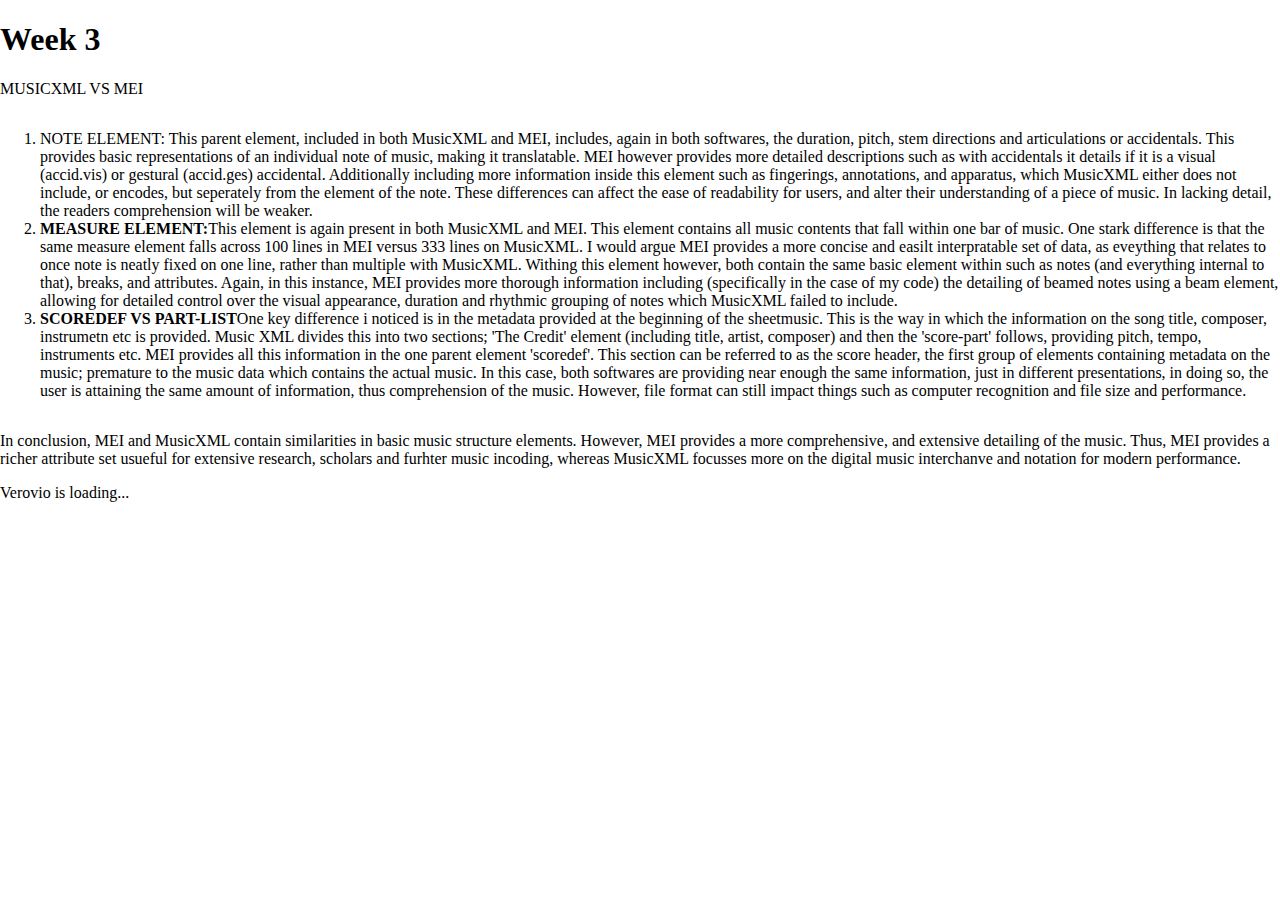
==== verovio.html @ f263d7f8 "Update verovio.html" ====
<!DOCTYPE html>
<html lang="en">
<head>
    <meta charset="utf-8">
    <title>My Piece in Verovio</title>
    <style>
    html, body {
        width: 100%;
        height: 100%;
        margin: 0;
    }
    .box {
        display: flex;
        flex-flow: column;
        height: 100%;
    }
    .box .header {
       flex: 0 1 auto;
    }
    .box #app {
        flex: 1 1 auto;
    }
    </style>
</head>
<body>
    <div class="box">
    <div class="header"><h1>Week 3</h1>
        <p>MUSICXML VS MEI</p></div>

        <ol>
  <li></b>NOTE ELEMENT:</b> This parent element, included in both MusicXML and MEI, includes, again in both softwares, the duration, pitch, stem directions and articulations or accidentals. This provides basic representations of an individual note of music, making it translatable. MEI however provides more detailed descriptions such as with accidentals it details if it is a visual (accid.vis) or gestural (accid.ges) accidental. Additionally including more information inside this element such as  fingerings, annotations, and apparatus, which MusicXML either does not include, or encodes, but seperately from the element of the note. These differences can affect the ease of readability for users, and alter their understanding of a piece of music. In lacking detail, the readers comprehension will be weaker. </li>
  <li><b>MEASURE ELEMENT:</b>This element is again present in both MusicXML and MEI. This element contains all music contents that fall within one bar of music. One stark difference is that the same measure element falls across 100 lines in MEI versus 333 lines on MusicXML. I would argue MEI provides a more concise and easilt interpratable set of data, as eveything that relates to once note is neatly fixed on one line, rather than multiple with MusicXML. Withing this element however, both contain the same basic element within such as notes (and everything internal to that), breaks, and attributes. Again, in this instance, MEI provides more thorough information including (specifically in the case of my code) the detailing of beamed notes using a beam element, allowing for detailed control over the visual appearance, duration and rhythmic grouping of notes which MusicXML failed to include. </li>
  <li><b>SCOREDEF VS PART-LIST</b>One key difference i noticed is in the metadata provided at the beginning of the sheetmusic. This is the way in which the information on the song title, composer, instrumetn etc is provided. Music XML divides this into two sections; 'The Credit' element (including title, artist, composer) and then the 'score-part' follows, providing pitch, tempo, instruments etc. MEI provides all this information in the one parent element 'scoredef'. This section can be referred to as the score header, the first group of elements containing metadata on the music; premature to the music data which contains the actual music. In this case, both softwares are providing near enough the same information, just in different presentations, in doing so, the user is attaining the same amount of information, thus comprehension of the music. However, file format can still impact things such as computer recognition and file size and performance.   </li>
    </ol> 

<p>In conclusion, MEI and MusicXML contain similarities in basic music structure elements. However, MEI provides a more comprehensive, and extensive detailing of the music. Thus, MEI provides a richer attribute set usueful for extensive research, scholars and furhter music incoding, whereas MusicXML focusses more on the digital music interchanve and notation for modern performance. </p>

        
    <div id="app">Verovio is loading...</div>
    <script type="module">
        import 'https://www.verovio.org/javascript/app/verovio-app.js';
        
        const options = {
            defaultView: 'responsive', // default is 'responsive', alternative is 'document'
            defaultZoom: 3, // 0-7, default is 4
            enableResponsive: true, // default is true
            enableDocument: true // default is true
        }
        
        // A MusicXML file
        var file = 'data/hottogomei.mei';
        // A MEI file
        //var file = 'https://www.verovio.org/editor/brahms.mei';
        
        const app = new Verovio.App(document.getElementById("app"), options);
        fetch(file)
            .then(function(response) {
                return response.text();
            })
            .then(function(text) {
                app.loadData(text);
            });
    </script>
    </div>
</body>
</html>
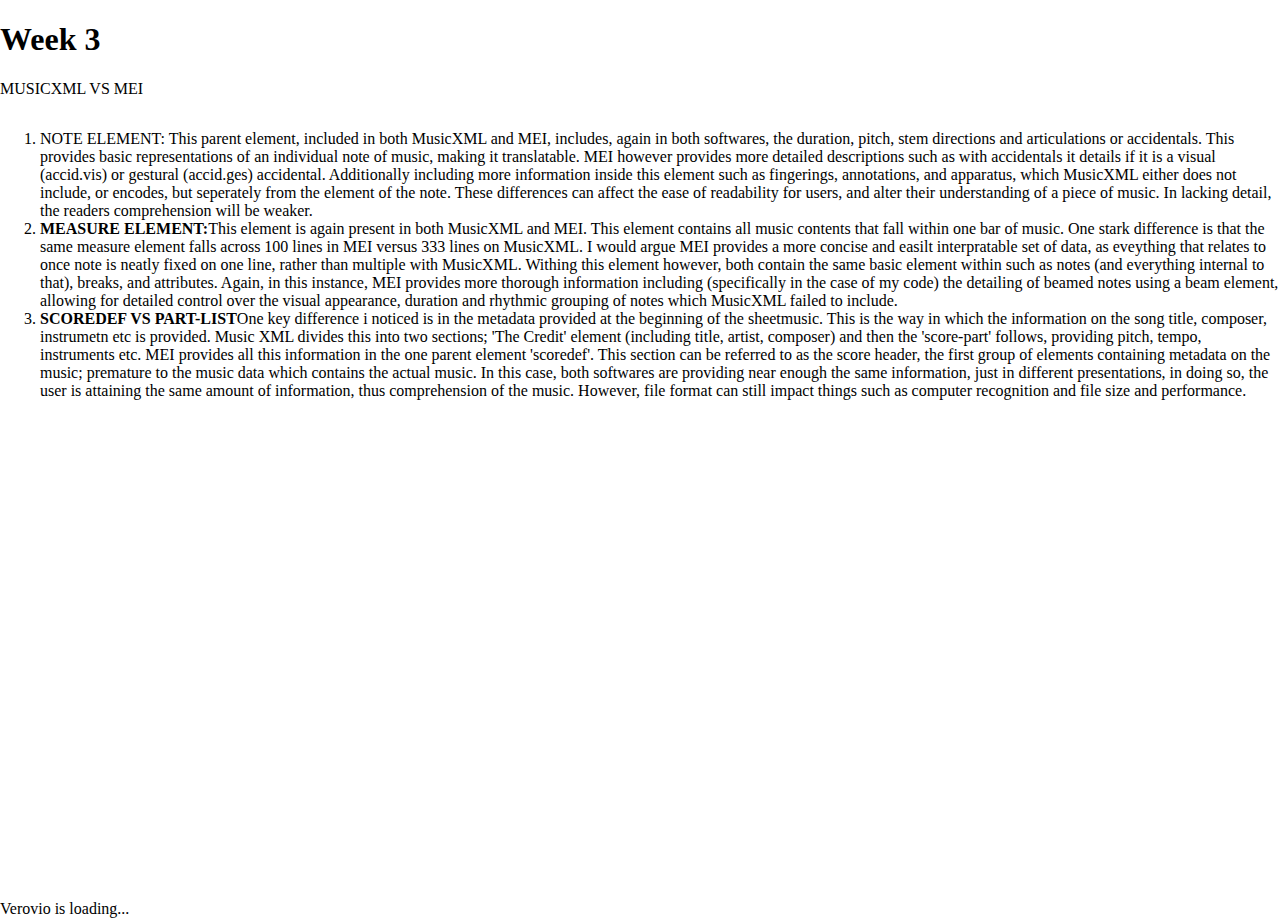
==== commit eb291c29: "Update verovio.html" ====
--- a/verovio.html
+++ b/verovio.html
@@ -25,17 +25,15 @@
 <body>
     <div class="box">
     <div class="header"><h1>Week 3</h1>
-        <p>MUSICXML VS MEI</p></div>
-
-        <ol>
-  <li></b>NOTE ELEMENT:</b> This parent element, included in both MusicXML and MEI, includes, again in both softwares, the duration, pitch, stem directions and articulations or accidentals. This provides basic representations of an individual note of music, making it translatable. MEI however provides more detailed descriptions such as with accidentals it details if it is a visual (accid.vis) or gestural (accid.ges) accidental. Additionally including more information inside this element such as  fingerings, annotations, and apparatus, which MusicXML either does not include, or encodes, but seperately from the element of the note. These differences can affect the ease of readability for users, and alter their understanding of a piece of music. In lacking detail, the readers comprehension will be weaker. </li>
-  <li><b>MEASURE ELEMENT:</b>This element is again present in both MusicXML and MEI. This element contains all music contents that fall within one bar of music. One stark difference is that the same measure element falls across 100 lines in MEI versus 333 lines on MusicXML. I would argue MEI provides a more concise and easilt interpratable set of data, as eveything that relates to once note is neatly fixed on one line, rather than multiple with MusicXML. Withing this element however, both contain the same basic element within such as notes (and everything internal to that), breaks, and attributes. Again, in this instance, MEI provides more thorough information including (specifically in the case of my code) the detailing of beamed notes using a beam element, allowing for detailed control over the visual appearance, duration and rhythmic grouping of notes which MusicXML failed to include. </li>
-  <li><b>SCOREDEF VS PART-LIST</b>One key difference i noticed is in the metadata provided at the beginning of the sheetmusic. This is the way in which the information on the song title, composer, instrumetn etc is provided. Music XML divides this into two sections; 'The Credit' element (including title, artist, composer) and then the 'score-part' follows, providing pitch, tempo, instruments etc. MEI provides all this information in the one parent element 'scoredef'. This section can be referred to as the score header, the first group of elements containing metadata on the music; premature to the music data which contains the actual music. In this case, both softwares are providing near enough the same information, just in different presentations, in doing so, the user is attaining the same amount of information, thus comprehension of the music. However, file format can still impact things such as computer recognition and file size and performance.   </li>
+     <p>MUSICXML VS MEI</p></div> 
+  
+    <ol> 
+  <li></b>NOTE ELEMENT:</b> This parent element, included in both MusicXML and MEI, includes, again in both softwares, the duration, pitch, stem directions and articulations or accidentals. This provides basic representations of an individual note of music, making it translatable. MEI however provides more detailed descriptions such as with accidentals it details if it is a visual (accid.vis) or gestural (accid.ges) accidental. Additionally including more information inside this element such as  fingerings, annotations, and apparatus, which MusicXML either does not include, or encodes, but seperately from the element of the note. These differences can affect the ease of readability for users, and alter their understanding of a piece of music. In lacking detail, the readers comprehension will be weaker. </li> 
+  <li><b>MEASURE ELEMENT:</b>This element is again present in both MusicXML and MEI. This element contains all music contents that fall within one bar of music. One stark difference is that the same measure element falls across 100 lines in MEI versus 333 lines on MusicXML. I would argue MEI provides a more concise and easilt interpratable set of data, as eveything that relates to once note is neatly fixed on one line, rather than multiple with MusicXML. Withing this element however, both contain the same basic element within such as notes (and everything internal to that), breaks, and attributes. Again, in this instance, MEI provides more thorough information including (specifically in the case of my code) the detailing of beamed notes using a beam element, allowing for detailed control over the visual appearance, duration and rhythmic grouping of notes which MusicXML failed to include. </li> 
+  <li><b>SCOREDEF VS PART-LIST</b>One key difference i noticed is in the metadata provided at the beginning of the sheetmusic. This is the way in which the information on the song title, composer, instrumetn etc is provided. Music XML divides this into two sections; 'The Credit' element (including title, artist, composer) and then the 'score-part' follows, providing pitch, tempo, instruments etc. MEI provides all this information in the one parent element 'scoredef'. This section can be referred to as the score header, the first group of elements containing metadata on the music; premature to the music data which contains the actual music. In this case, both softwares are providing near enough the same information, just in different presentations, in doing so, the user is attaining the same amount of information, thus comprehension of the music. However, file format can still impact things such as computer recognition and file size and performance.   </li> 
     </ol> 
-
-<p>In conclusion, MEI and MusicXML contain similarities in basic music structure elements. However, MEI provides a more comprehensive, and extensive detailing of the music. Thus, MEI provides a richer attribute set usueful for extensive research, scholars and furhter music incoding, whereas MusicXML focusses more on the digital music interchanve and notation for modern performance. </p>
-
         
+    </div>
     <div id="app">Verovio is loading...</div>
     <script type="module">
         import 'https://www.verovio.org/javascript/app/verovio-app.js';
@@ -48,7 +46,7 @@
         }
         
         // A MusicXML file
-        var file = 'data/hottogomei.mei';
+        var file = 'data/example.mei';
         // A MEI file
         //var file = 'https://www.verovio.org/editor/brahms.mei';
         
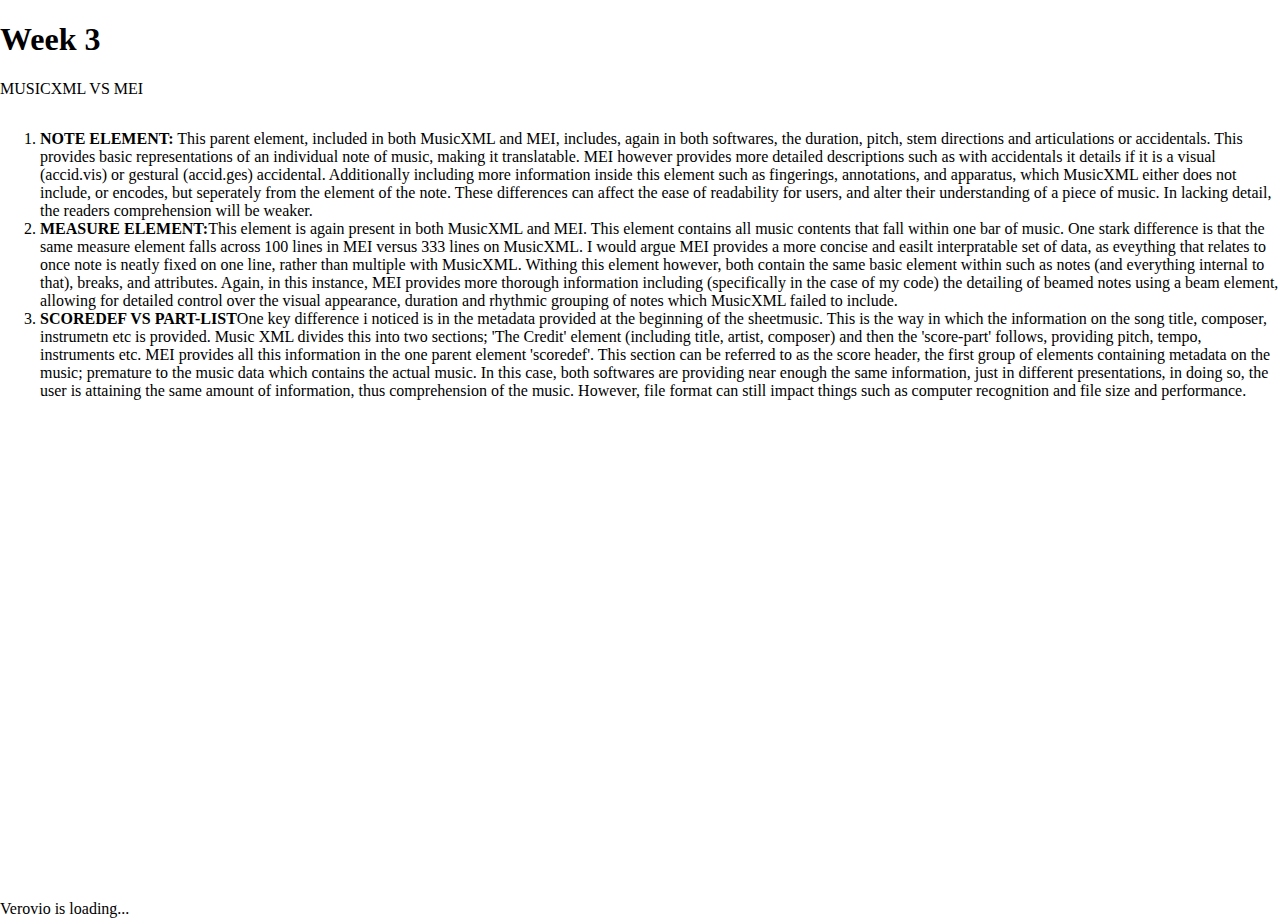
==== commit f46ceccd: "Update verovio.html" ====
--- a/verovio.html
+++ b/verovio.html
@@ -28,9 +28,12 @@
      <p>MUSICXML VS MEI</p></div> 
   
     <ol> 
-  <li></b>NOTE ELEMENT:</b> This parent element, included in both MusicXML and MEI, includes, again in both softwares, the duration, pitch, stem directions and articulations or accidentals. This provides basic representations of an individual note of music, making it translatable. MEI however provides more detailed descriptions such as with accidentals it details if it is a visual (accid.vis) or gestural (accid.ges) accidental. Additionally including more information inside this element such as  fingerings, annotations, and apparatus, which MusicXML either does not include, or encodes, but seperately from the element of the note. These differences can affect the ease of readability for users, and alter their understanding of a piece of music. In lacking detail, the readers comprehension will be weaker. </li> 
-  <li><b>MEASURE ELEMENT:</b>This element is again present in both MusicXML and MEI. This element contains all music contents that fall within one bar of music. One stark difference is that the same measure element falls across 100 lines in MEI versus 333 lines on MusicXML. I would argue MEI provides a more concise and easilt interpratable set of data, as eveything that relates to once note is neatly fixed on one line, rather than multiple with MusicXML. Withing this element however, both contain the same basic element within such as notes (and everything internal to that), breaks, and attributes. Again, in this instance, MEI provides more thorough information including (specifically in the case of my code) the detailing of beamed notes using a beam element, allowing for detailed control over the visual appearance, duration and rhythmic grouping of notes which MusicXML failed to include. </li> 
-  <li><b>SCOREDEF VS PART-LIST</b>One key difference i noticed is in the metadata provided at the beginning of the sheetmusic. This is the way in which the information on the song title, composer, instrumetn etc is provided. Music XML divides this into two sections; 'The Credit' element (including title, artist, composer) and then the 'score-part' follows, providing pitch, tempo, instruments etc. MEI provides all this information in the one parent element 'scoredef'. This section can be referred to as the score header, the first group of elements containing metadata on the music; premature to the music data which contains the actual music. In this case, both softwares are providing near enough the same information, just in different presentations, in doing so, the user is attaining the same amount of information, thus comprehension of the music. However, file format can still impact things such as computer recognition and file size and performance.   </li> 
+ 
+        <li><b>NOTE ELEMENT:</b> This parent element, included in both MusicXML and MEI, includes, again in both softwares, the duration, pitch, stem directions and articulations or accidentals. This provides basic representations of an individual note of music, making it translatable. MEI however provides more detailed descriptions such as with accidentals it details if it is a visual (accid.vis) or gestural (accid.ges) accidental. Additionally including more information inside this element such as  fingerings, annotations, and apparatus, which MusicXML either does not include, or encodes, but seperately from the element of the note. These differences can affect the ease of readability for users, and alter their understanding of a piece of music. In lacking detail, the readers comprehension will be weaker. </li> 
+  
+      <li><b>MEASURE ELEMENT:</b>This element is again present in both MusicXML and MEI. This element contains all music contents that fall within one bar of music. One stark difference is that the same measure element falls across 100 lines in MEI versus 333 lines on MusicXML. I would argue MEI provides a more concise and easilt interpratable set of data, as eveything that relates to once note is neatly fixed on one line, rather than multiple with MusicXML. Withing this element however, both contain the same basic element within such as notes (and everything internal to that), breaks, and attributes. Again, in this instance, MEI provides more thorough information including (specifically in the case of my code) the detailing of beamed notes using a beam element, allowing for detailed control over the visual appearance, duration and rhythmic grouping of notes which MusicXML failed to include. </li> 
+  
+        <li><b>SCOREDEF VS PART-LIST</b>One key difference i noticed is in the metadata provided at the beginning of the sheetmusic. This is the way in which the information on the song title, composer, instrumetn etc is provided. Music XML divides this into two sections; 'The Credit' element (including title, artist, composer) and then the 'score-part' follows, providing pitch, tempo, instruments etc. MEI provides all this information in the one parent element 'scoredef'. This section can be referred to as the score header, the first group of elements containing metadata on the music; premature to the music data which contains the actual music. In this case, both softwares are providing near enough the same information, just in different presentations, in doing so, the user is attaining the same amount of information, thus comprehension of the music. However, file format can still impact things such as computer recognition and file size and performance.   </li> 
     </ol> 
         
     </div>
@@ -46,7 +49,7 @@
         }
         
         // A MusicXML file
-        var file = 'data/example.mei';
+        var file = 'data/htgmei.mei';
         // A MEI file
         //var file = 'https://www.verovio.org/editor/brahms.mei';
         
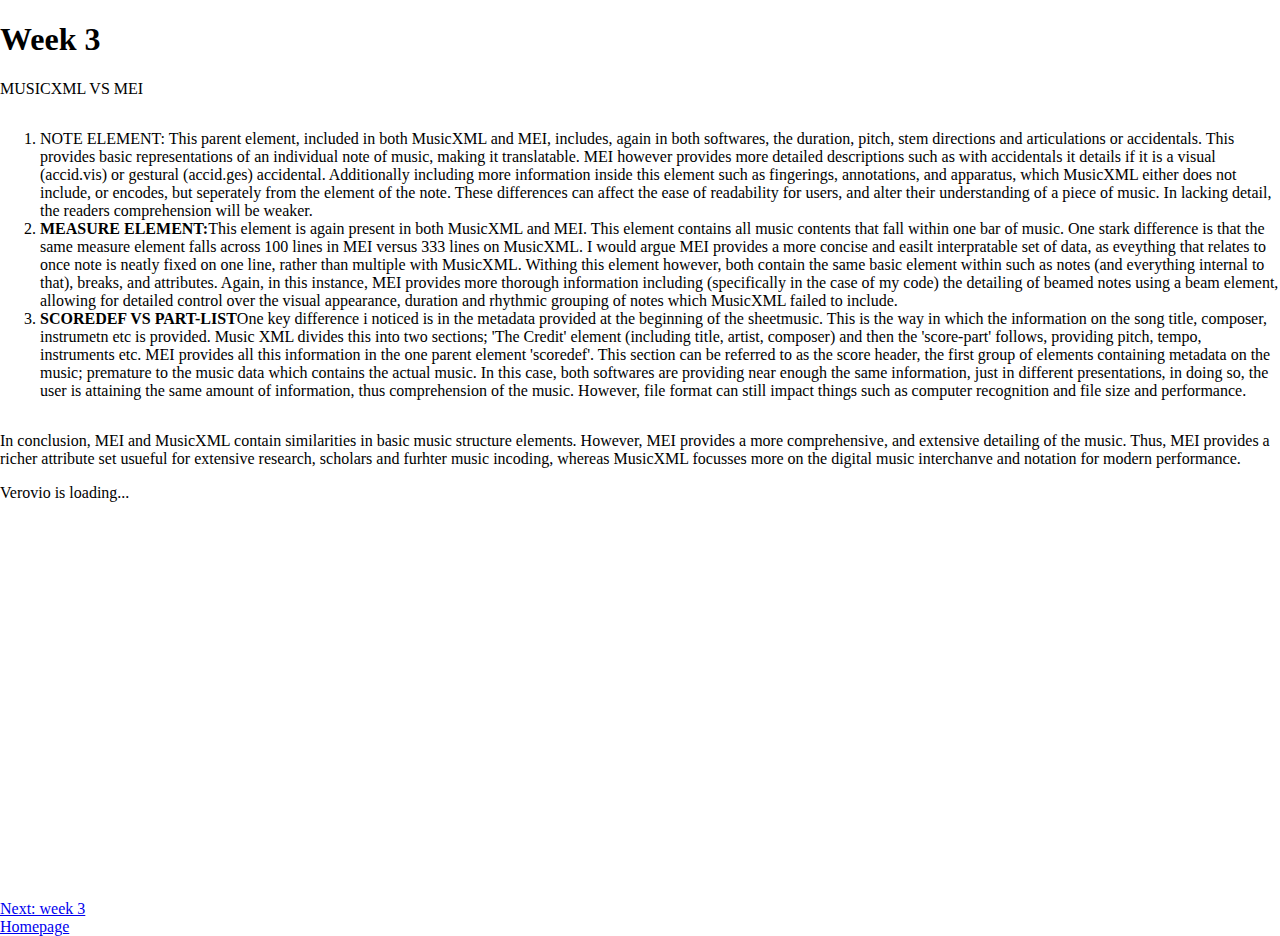
==== commit 56df1c1e: "Update verovio.html" ====
--- a/verovio.html
+++ b/verovio.html
@@ -25,18 +25,17 @@
 <body>
     <div class="box">
     <div class="header"><h1>Week 3</h1>
-     <p>MUSICXML VS MEI</p></div> 
-  
-    <ol> 
- 
-        <li><b>NOTE ELEMENT:</b> This parent element, included in both MusicXML and MEI, includes, again in both softwares, the duration, pitch, stem directions and articulations or accidentals. This provides basic representations of an individual note of music, making it translatable. MEI however provides more detailed descriptions such as with accidentals it details if it is a visual (accid.vis) or gestural (accid.ges) accidental. Additionally including more information inside this element such as  fingerings, annotations, and apparatus, which MusicXML either does not include, or encodes, but seperately from the element of the note. These differences can affect the ease of readability for users, and alter their understanding of a piece of music. In lacking detail, the readers comprehension will be weaker. </li> 
-  
-      <li><b>MEASURE ELEMENT:</b>This element is again present in both MusicXML and MEI. This element contains all music contents that fall within one bar of music. One stark difference is that the same measure element falls across 100 lines in MEI versus 333 lines on MusicXML. I would argue MEI provides a more concise and easilt interpratable set of data, as eveything that relates to once note is neatly fixed on one line, rather than multiple with MusicXML. Withing this element however, both contain the same basic element within such as notes (and everything internal to that), breaks, and attributes. Again, in this instance, MEI provides more thorough information including (specifically in the case of my code) the detailing of beamed notes using a beam element, allowing for detailed control over the visual appearance, duration and rhythmic grouping of notes which MusicXML failed to include. </li> 
-  
-        <li><b>SCOREDEF VS PART-LIST</b>One key difference i noticed is in the metadata provided at the beginning of the sheetmusic. This is the way in which the information on the song title, composer, instrumetn etc is provided. Music XML divides this into two sections; 'The Credit' element (including title, artist, composer) and then the 'score-part' follows, providing pitch, tempo, instruments etc. MEI provides all this information in the one parent element 'scoredef'. This section can be referred to as the score header, the first group of elements containing metadata on the music; premature to the music data which contains the actual music. In this case, both softwares are providing near enough the same information, just in different presentations, in doing so, the user is attaining the same amount of information, thus comprehension of the music. However, file format can still impact things such as computer recognition and file size and performance.   </li> 
+        <p>MUSICXML VS MEI</p></div>
+
+        <ol>
+  <li></b>NOTE ELEMENT:</b> This parent element, included in both MusicXML and MEI, includes, again in both softwares, the duration, pitch, stem directions and articulations or accidentals. This provides basic representations of an individual note of music, making it translatable. MEI however provides more detailed descriptions such as with accidentals it details if it is a visual (accid.vis) or gestural (accid.ges) accidental. Additionally including more information inside this element such as  fingerings, annotations, and apparatus, which MusicXML either does not include, or encodes, but seperately from the element of the note. These differences can affect the ease of readability for users, and alter their understanding of a piece of music. In lacking detail, the readers comprehension will be weaker. </li>
+  <li><b>MEASURE ELEMENT:</b>This element is again present in both MusicXML and MEI. This element contains all music contents that fall within one bar of music. One stark difference is that the same measure element falls across 100 lines in MEI versus 333 lines on MusicXML. I would argue MEI provides a more concise and easilt interpratable set of data, as eveything that relates to once note is neatly fixed on one line, rather than multiple with MusicXML. Withing this element however, both contain the same basic element within such as notes (and everything internal to that), breaks, and attributes. Again, in this instance, MEI provides more thorough information including (specifically in the case of my code) the detailing of beamed notes using a beam element, allowing for detailed control over the visual appearance, duration and rhythmic grouping of notes which MusicXML failed to include. </li>
+  <li><b>SCOREDEF VS PART-LIST</b>One key difference i noticed is in the metadata provided at the beginning of the sheetmusic. This is the way in which the information on the song title, composer, instrumetn etc is provided. Music XML divides this into two sections; 'The Credit' element (including title, artist, composer) and then the 'score-part' follows, providing pitch, tempo, instruments etc. MEI provides all this information in the one parent element 'scoredef'. This section can be referred to as the score header, the first group of elements containing metadata on the music; premature to the music data which contains the actual music. In this case, both softwares are providing near enough the same information, just in different presentations, in doing so, the user is attaining the same amount of information, thus comprehension of the music. However, file format can still impact things such as computer recognition and file size and performance.   </li>
     </ol> 
+
+<p>In conclusion, MEI and MusicXML contain similarities in basic music structure elements. However, MEI provides a more comprehensive, and extensive detailing of the music. Thus, MEI provides a richer attribute set usueful for extensive research, scholars and furhter music incoding, whereas MusicXML focusses more on the digital music interchanve and notation for modern performance. </p>
+
         
-    </div>
     <div id="app">Verovio is loading...</div>
     <script type="module">
         import 'https://www.verovio.org/javascript/app/verovio-app.js';
@@ -49,7 +48,7 @@
         }
         
         // A MusicXML file
-        var file = 'data/htgmei.mei';
+        var file = 'data/hottogomei.mei';
         // A MEI file
         //var file = 'https://www.verovio.org/editor/brahms.mei';
         
@@ -63,5 +62,20 @@
             });
     </script>
     </div>
+
+    	<!-- begin navigation menu -->
+	<footer>
+	<div id="next">
+		<a href="week4_mca.html">Next: week 3</a>
+	</div>
+	
+	
+	
+	<div class="menu">
+		<a href="index.html">Homepage</a>
+	</div>
+	</footer>
+	<!-- end navigation menu -->
+
 </body>
 </html>
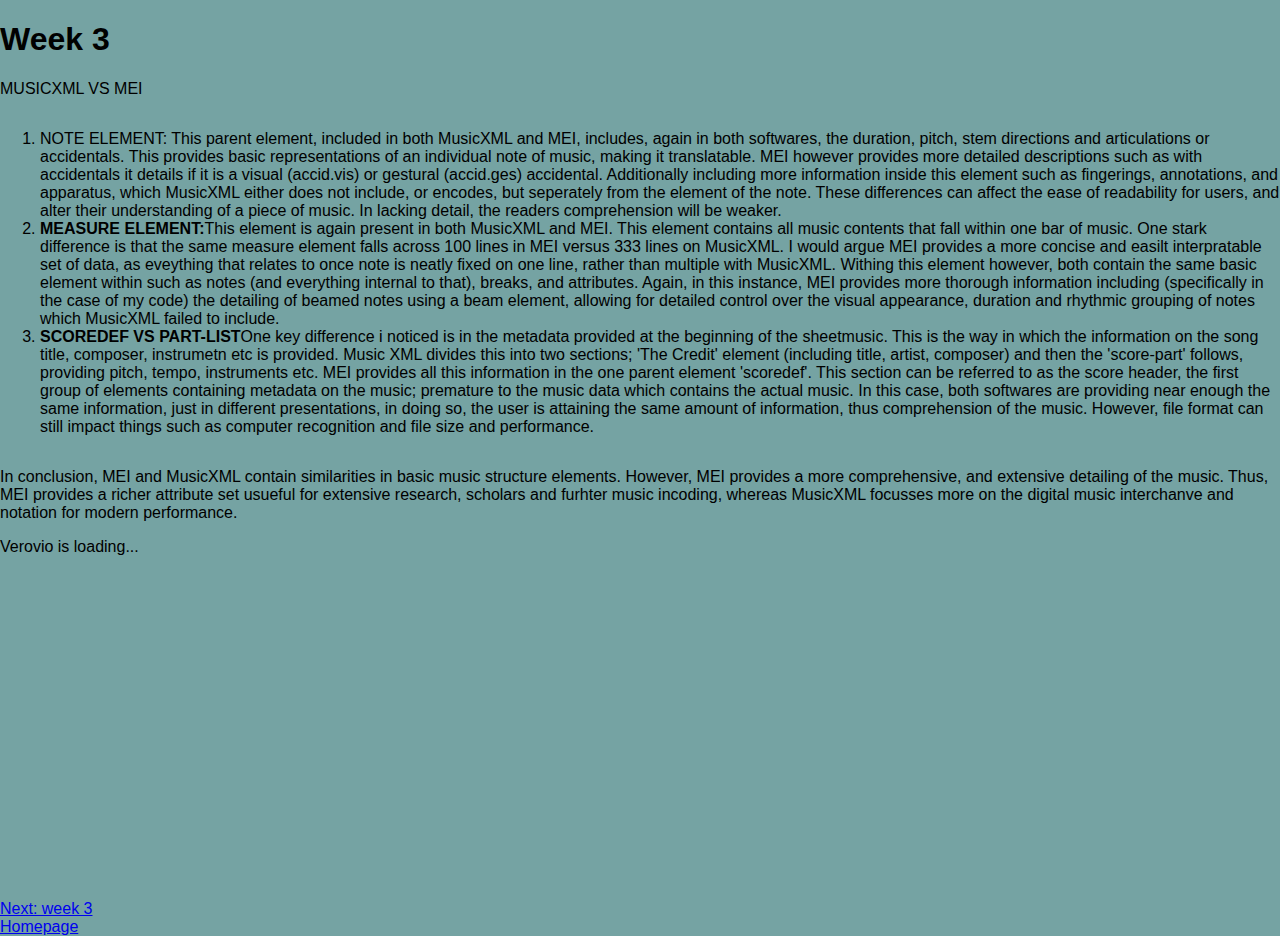
==== commit 7e465ad3: "Update verovio.html" ====
--- a/verovio.html
+++ b/verovio.html
@@ -8,6 +8,8 @@
         width: 100%;
         height: 100%;
         margin: 0;
+	font-family: Arial, Helvetica, sans-serif;
+        background-color: #75a3a3; 
     }
     .box {
         display: flex;
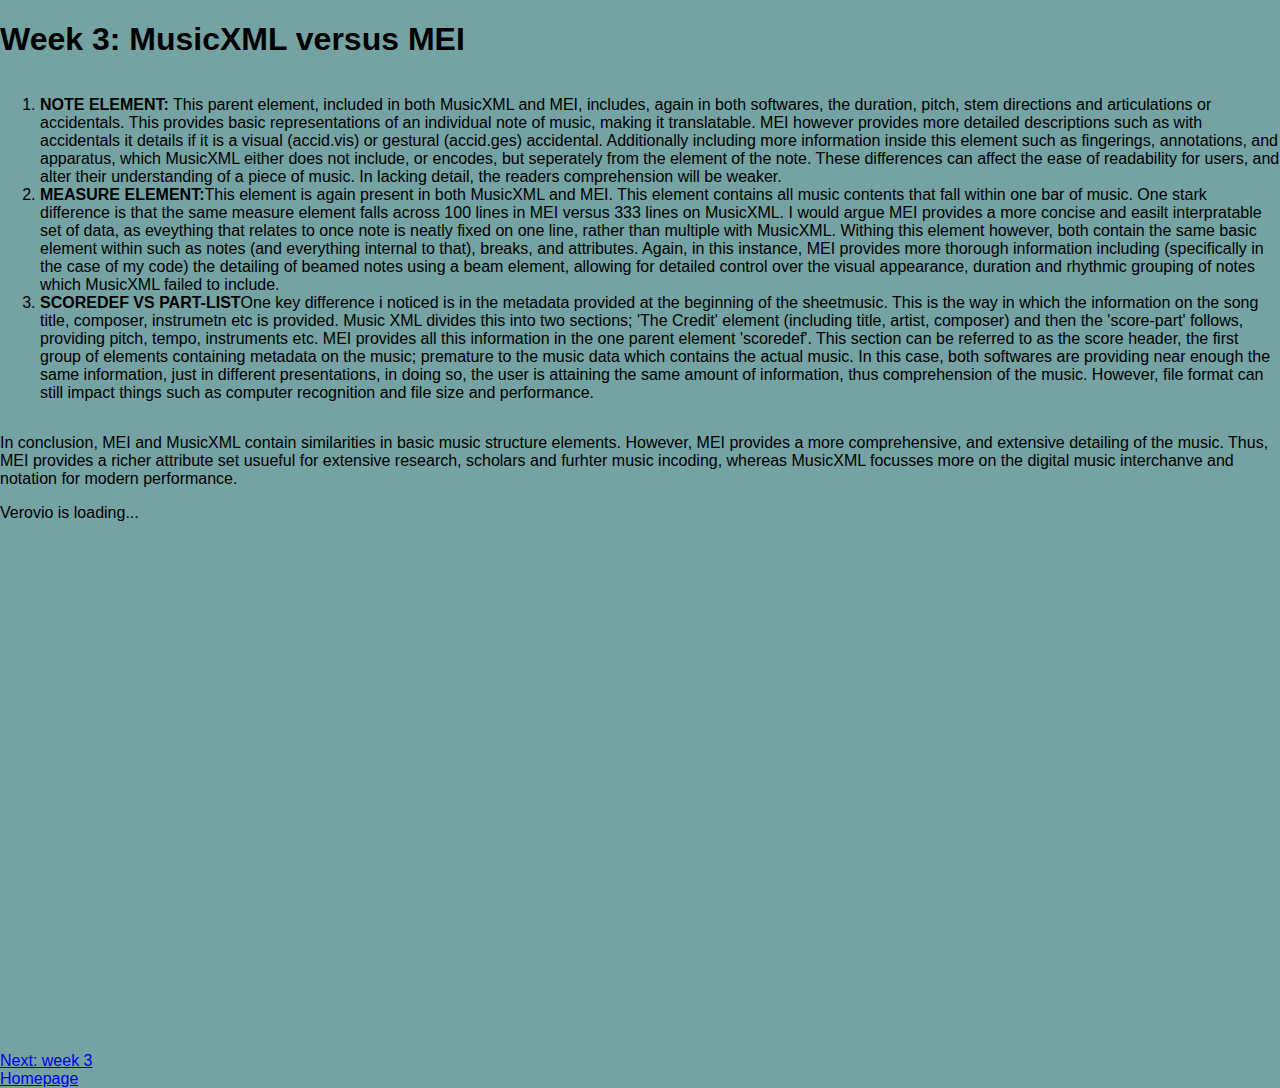
==== commit acb67585: "Update verovio.html" ====
--- a/verovio.html
+++ b/verovio.html
@@ -22,15 +22,23 @@
     .box #app {
         flex: 1 1 auto;
     }
+	.header {
+   font-family: Arial, Helvetica, sans-serif;
+  background-color: #75a3a3;
+	    }
     </style>
 </head>
 <body>
-    <div class="box">
-    <div class="header"><h1>Week 3</h1>
-        <p>MUSICXML VS MEI</p></div>
+   
+    <div class="header">
+	    <h1>Week 3: MusicXML versus MEI</h1> 
+    </div>
+ <div class="box">
+	 
+  
 
         <ol>
-  <li></b>NOTE ELEMENT:</b> This parent element, included in both MusicXML and MEI, includes, again in both softwares, the duration, pitch, stem directions and articulations or accidentals. This provides basic representations of an individual note of music, making it translatable. MEI however provides more detailed descriptions such as with accidentals it details if it is a visual (accid.vis) or gestural (accid.ges) accidental. Additionally including more information inside this element such as  fingerings, annotations, and apparatus, which MusicXML either does not include, or encodes, but seperately from the element of the note. These differences can affect the ease of readability for users, and alter their understanding of a piece of music. In lacking detail, the readers comprehension will be weaker. </li>
+  <li><b>NOTE ELEMENT:</b> This parent element, included in both MusicXML and MEI, includes, again in both softwares, the duration, pitch, stem directions and articulations or accidentals. This provides basic representations of an individual note of music, making it translatable. MEI however provides more detailed descriptions such as with accidentals it details if it is a visual (accid.vis) or gestural (accid.ges) accidental. Additionally including more information inside this element such as  fingerings, annotations, and apparatus, which MusicXML either does not include, or encodes, but seperately from the element of the note. These differences can affect the ease of readability for users, and alter their understanding of a piece of music. In lacking detail, the readers comprehension will be weaker. </li>
   <li><b>MEASURE ELEMENT:</b>This element is again present in both MusicXML and MEI. This element contains all music contents that fall within one bar of music. One stark difference is that the same measure element falls across 100 lines in MEI versus 333 lines on MusicXML. I would argue MEI provides a more concise and easilt interpratable set of data, as eveything that relates to once note is neatly fixed on one line, rather than multiple with MusicXML. Withing this element however, both contain the same basic element within such as notes (and everything internal to that), breaks, and attributes. Again, in this instance, MEI provides more thorough information including (specifically in the case of my code) the detailing of beamed notes using a beam element, allowing for detailed control over the visual appearance, duration and rhythmic grouping of notes which MusicXML failed to include. </li>
   <li><b>SCOREDEF VS PART-LIST</b>One key difference i noticed is in the metadata provided at the beginning of the sheetmusic. This is the way in which the information on the song title, composer, instrumetn etc is provided. Music XML divides this into two sections; 'The Credit' element (including title, artist, composer) and then the 'score-part' follows, providing pitch, tempo, instruments etc. MEI provides all this information in the one parent element 'scoredef'. This section can be referred to as the score header, the first group of elements containing metadata on the music; premature to the music data which contains the actual music. In this case, both softwares are providing near enough the same information, just in different presentations, in doing so, the user is attaining the same amount of information, thus comprehension of the music. However, file format can still impact things such as computer recognition and file size and performance.   </li>
     </ol> 
@@ -64,7 +72,9 @@
             });
     </script>
     </div>
-
+<br></br>
+<br></br>
+	
     	<!-- begin navigation menu -->
 	<footer>
 	<div id="next">
